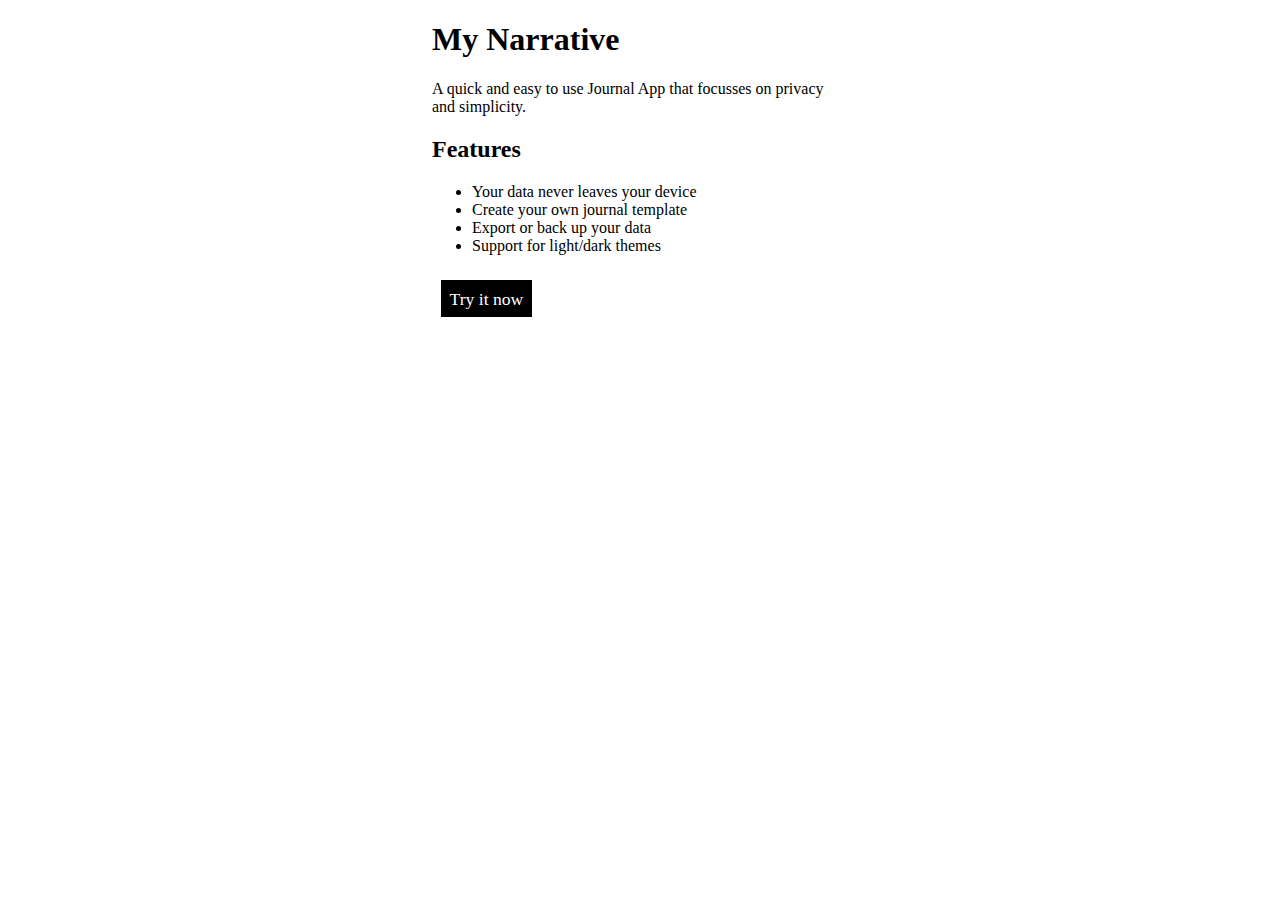
==== about.html @ 5551ece2 "add readme" ====
<!DOCTYPE html>
<html lang="en">
    <head>
        <title>My Narrative</title>
        <meta name="viewport" content="width=device-width, initial-scale=1.0">
        <meta charset="utf-8">
        <meta name="desciption" content="A fast simple and privacy focussed Journal App">
        <link rel="stylesheet" href="style/style.css">
    </head>
    <body>
        <h1>My Narrative</h1>
        <p>A quick and easy to use Journal App that focusses on privacy and simplicity.</p>

        <h2>Features</h2>
        <ul>
            <li>Your data never leaves your device</li>
            <li>Create your own journal template</li>
            <li>Export or back up your data</li>
            <li>Support for light/dark themes</li>
        </ul>
        <br>
        <a class="button" href="/">Try it now</a>
        
    </body>
</html>
---- style/style.css ----
html, body, #app, #entryPage{
    height: 100%;
}
body{
    padding:0 1em;
    font-family: mono;
    max-width: 26em;
    margin: auto;
}

#topbar, #settingsBar{
    display: flex;
    justify-content: space-between;
    font-size: 150%;
    align-items: baseline;
    
}
#topbar a, #settingsBar a, .button{
    background-color: black;
    color: white;
    padding:0.3em;
    width: 30%;
    text-align: center;
    margin:0.5em;
    text-decoration: none;
}

#topbar{
    position: sticky;
}
.button{
    border:none;
    padding:0.5em;
    font-size: 110%;
    width: 50%;
}
#menu{
    display: flex;
    flex-direction: column;
    align-items: center;
}
textarea{
    width: 100%;
    height:85%;
    overflow: scroll;
    font-size: 120%;
    border: none;
    padding:0.2em;
}

textarea.mini {
    height:20em;
    overflow: scroll;
}

#menu a{
    padding: 10px 5px;
    margin: 0.5em;
    width: 60%;
    font-size: 180%;
    background-color: black;
    color: white;
    text-align: center;
    text-decoration: none;
}
#date, #older span{
    font-weight: bold;
    font-size: smaller;
    text-align: left;
}
#older{
    padding-top : 1em;
    white-space: pre-line;
}
#older span{
    font-size: 120%;
    text-decoration: underline;
}

/* Dark Mode */
.dark, .dark textarea{
    background-color: black;
    color: white;
}

.dark #menu a, .dark #settingsBar a, .dark #topbar a, .dark .button{
    background-color: white;
    color: black;
}
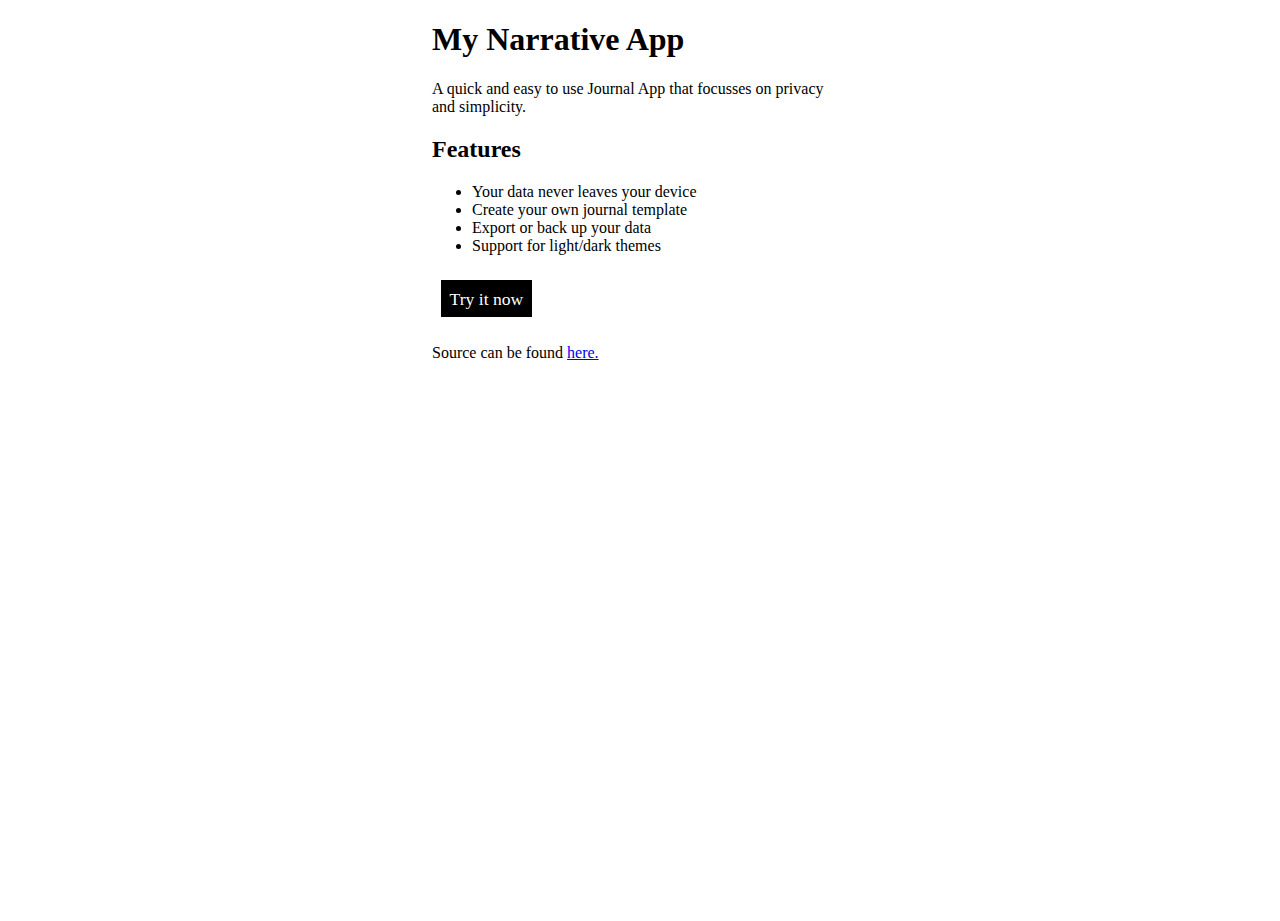
==== commit 6fb61049: "add readme" ====
--- a/about.html
+++ b/about.html
@@ -1,14 +1,14 @@
 <!DOCTYPE html>
 <html lang="en">
     <head>
-        <title>My Narrative</title>
+        <title>My Narrative App</title>
         <meta name="viewport" content="width=device-width, initial-scale=1.0">
         <meta charset="utf-8">
         <meta name="desciption" content="A fast simple and privacy focussed Journal App">
         <link rel="stylesheet" href="style/style.css">
     </head>
     <body>
-        <h1>My Narrative</h1>
+        <h1>My Narrative App</h1>
         <p>A quick and easy to use Journal App that focusses on privacy and simplicity.</p>
 
         <h2>Features</h2>
@@ -20,6 +20,7 @@
         </ul>
         <br>
         <a class="button" href="/">Try it now</a>
-        
+        <br><br>
+        <p>Source can be found <a href="https://github.com/foopod/my-narrative">here.</a></p>
     </body>
 </html>--- a/style/style.css
+++ b/style/style.css
@@ -32,7 +32,7 @@
     border:none;
     padding:0.5em;
     font-size: 110%;
-    width: 50%;
+    width: 40%;
 }
 #menu{
     display: flex;
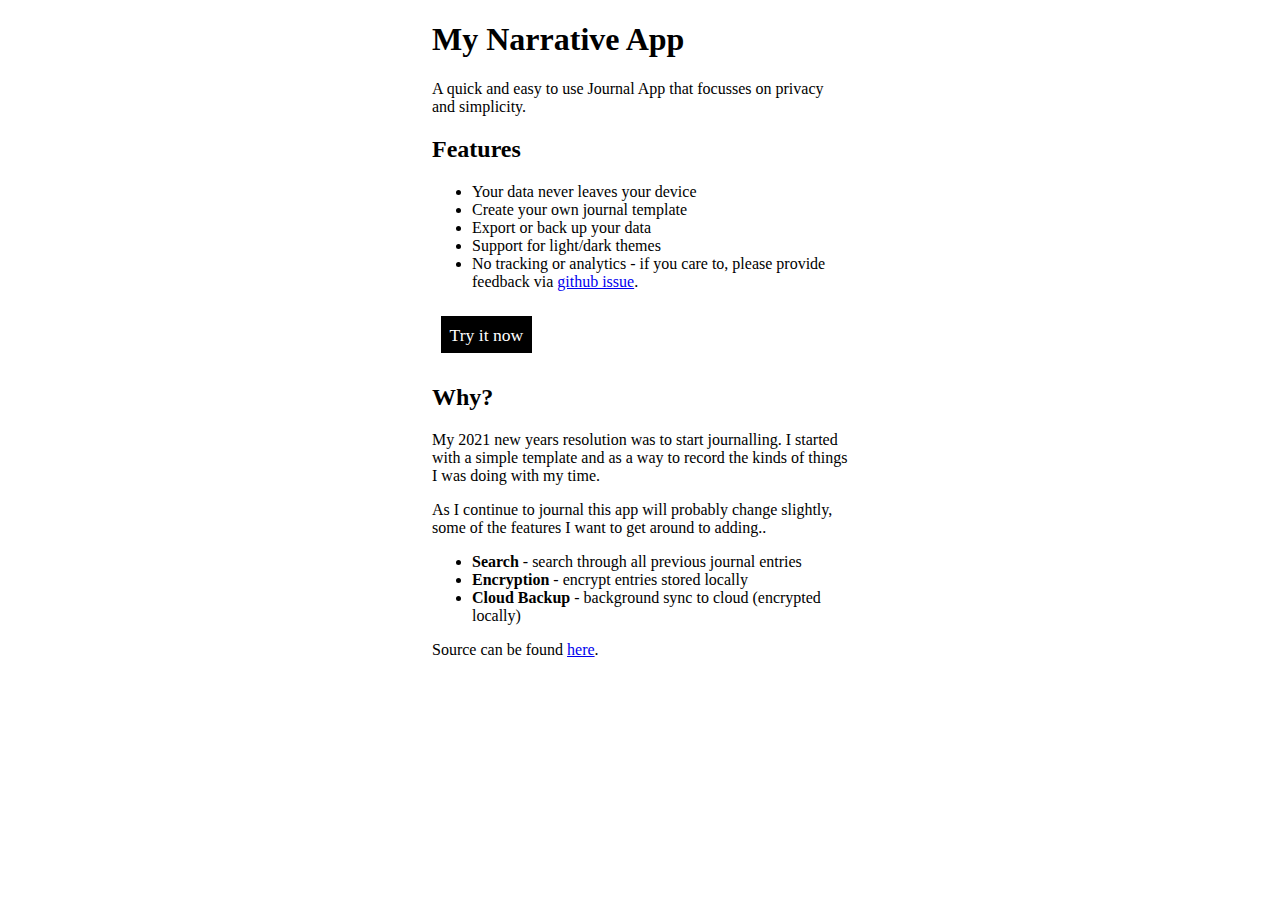
==== commit 369f2f0f: "update readme" ====
--- a/about.html
+++ b/about.html
@@ -17,10 +17,24 @@
             <li>Create your own journal template</li>
             <li>Export or back up your data</li>
             <li>Support for light/dark themes</li>
+            <li>No tracking or analytics - if you care to, please provide feedback via <a href="https://github.com/foopod/my-narrative">github issue</a>.</li>
         </ul>
+
         <br>
         <a class="button" href="/">Try it now</a>
         <br><br>
-        <p>Source can be found <a href="https://github.com/foopod/my-narrative">here.</a></p>
+
+        <h2>Why?</h2>
+
+        <p>My 2021 new years resolution was to start journalling. I started with a simple template and as a way to record the kinds of things I was doing with my time.</p>
+
+        <p>As I continue to journal this app will probably change slightly, some of the features I want to get around to adding..</p>
+        <ul>
+            <li><b>Search</b> - search through all previous journal entries</li>
+            <li><b>Encryption</b> - encrypt entries stored locally</li>
+            <li><b>Cloud Backup</b> - background sync to cloud (encrypted locally)</li>
+        </ul>
+        
+        <p>Source can be found <a href="https://github.com/foopod/my-narrative">here</a>.</p>
     </body>
 </html>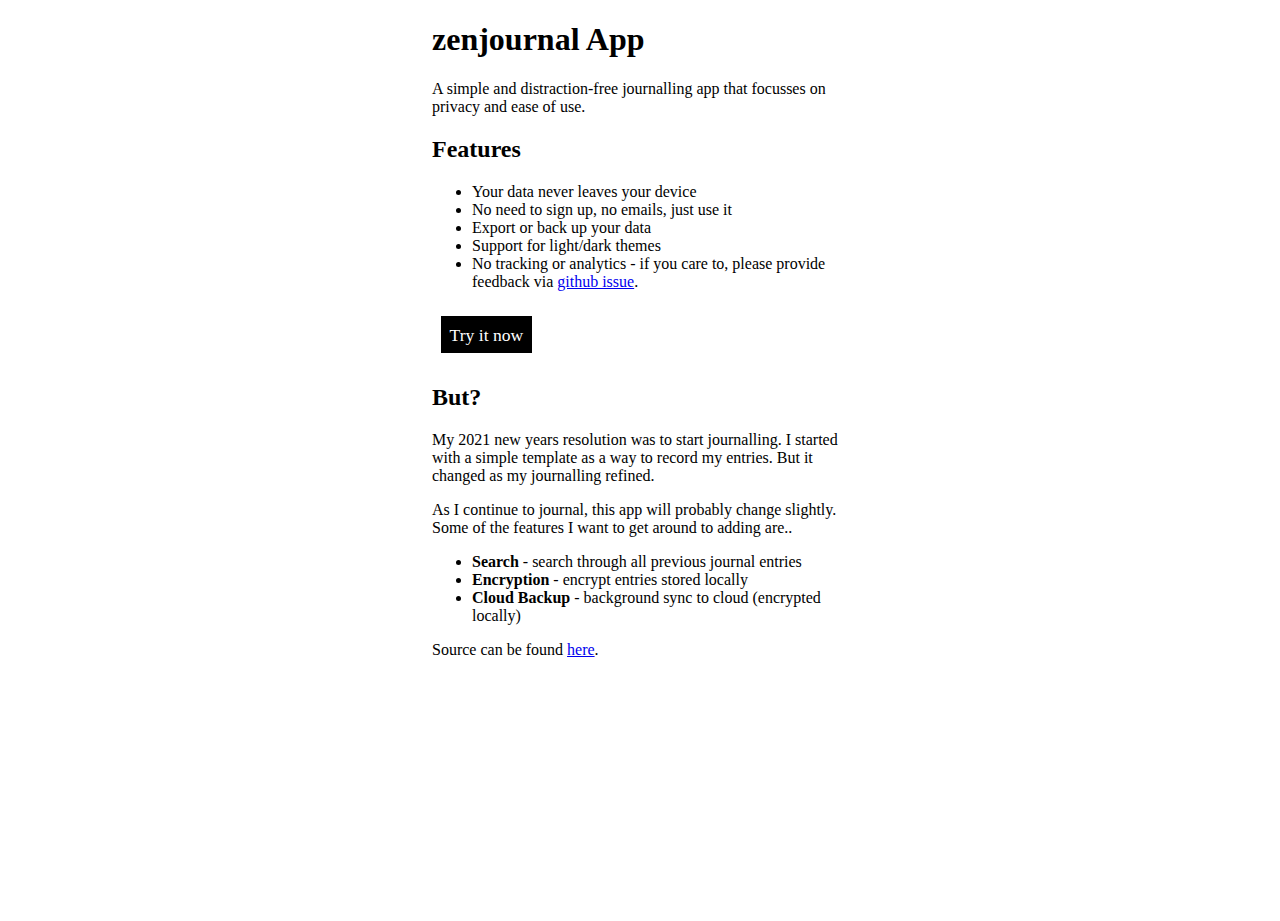
==== commit 5a2befbc: "merge" ====
--- a/about.html
+++ b/about.html
@@ -1,40 +1,40 @@
 <!DOCTYPE html>
 <html lang="en">
     <head>
-        <title>My Narrative App</title>
+        <title>zenjournal App</title>
         <meta name="viewport" content="width=device-width, initial-scale=1.0">
         <meta charset="utf-8">
         <meta name="desciption" content="A fast simple and privacy focussed Journal App">
         <link rel="stylesheet" href="style/style.css">
     </head>
     <body>
-        <h1>My Narrative App</h1>
-        <p>A quick and easy to use Journal App that focusses on privacy and simplicity.</p>
+        <h1>zenjournal App</h1>
+        <p>A simple and distraction-free journalling app that focusses on privacy and ease of use.</p>
 
         <h2>Features</h2>
         <ul>
             <li>Your data never leaves your device</li>
-            <li>Create your own journal template</li>
+            <li>No need to sign up, no emails, just use it</li>
             <li>Export or back up your data</li>
             <li>Support for light/dark themes</li>
-            <li>No tracking or analytics - if you care to, please provide feedback via <a href="https://github.com/foopod/my-narrative">github issue</a>.</li>
+            <li>No tracking or analytics - if you care to, please provide feedback via <a href="https://github.com/foopod/zenjournal">github issue</a>.</li>
         </ul>
 
         <br>
         <a class="button" href="/">Try it now</a>
         <br><br>
 
-        <h2>Why?</h2>
+        <h2>But?</h2>
 
-        <p>My 2021 new years resolution was to start journalling. I started with a simple template and as a way to record the kinds of things I was doing with my time.</p>
+        <p>My 2021 new years resolution was to start journalling. I started with a simple template as a way to record  my entries. But it changed as my journalling refined.</p>
 
-        <p>As I continue to journal this app will probably change slightly, some of the features I want to get around to adding..</p>
+        <p>As I continue to journal, this app will probably change slightly. Some of the features I want to get around to adding are..</p>
         <ul>
             <li><b>Search</b> - search through all previous journal entries</li>
             <li><b>Encryption</b> - encrypt entries stored locally</li>
             <li><b>Cloud Backup</b> - background sync to cloud (encrypted locally)</li>
         </ul>
         
-        <p>Source can be found <a href="https://github.com/foopod/my-narrative">here</a>.</p>
+        <p>Source can be found <a href="https://github.com/foopod/zenjournal">here</a>.</p>
     </body>
 </html>--- a/style/style.css
+++ b/style/style.css
@@ -41,7 +41,7 @@
 }
 textarea{
     width: 100%;
-    height:85%;
+    height:80%;
     overflow: scroll;
     font-size: 120%;
     border: none;
